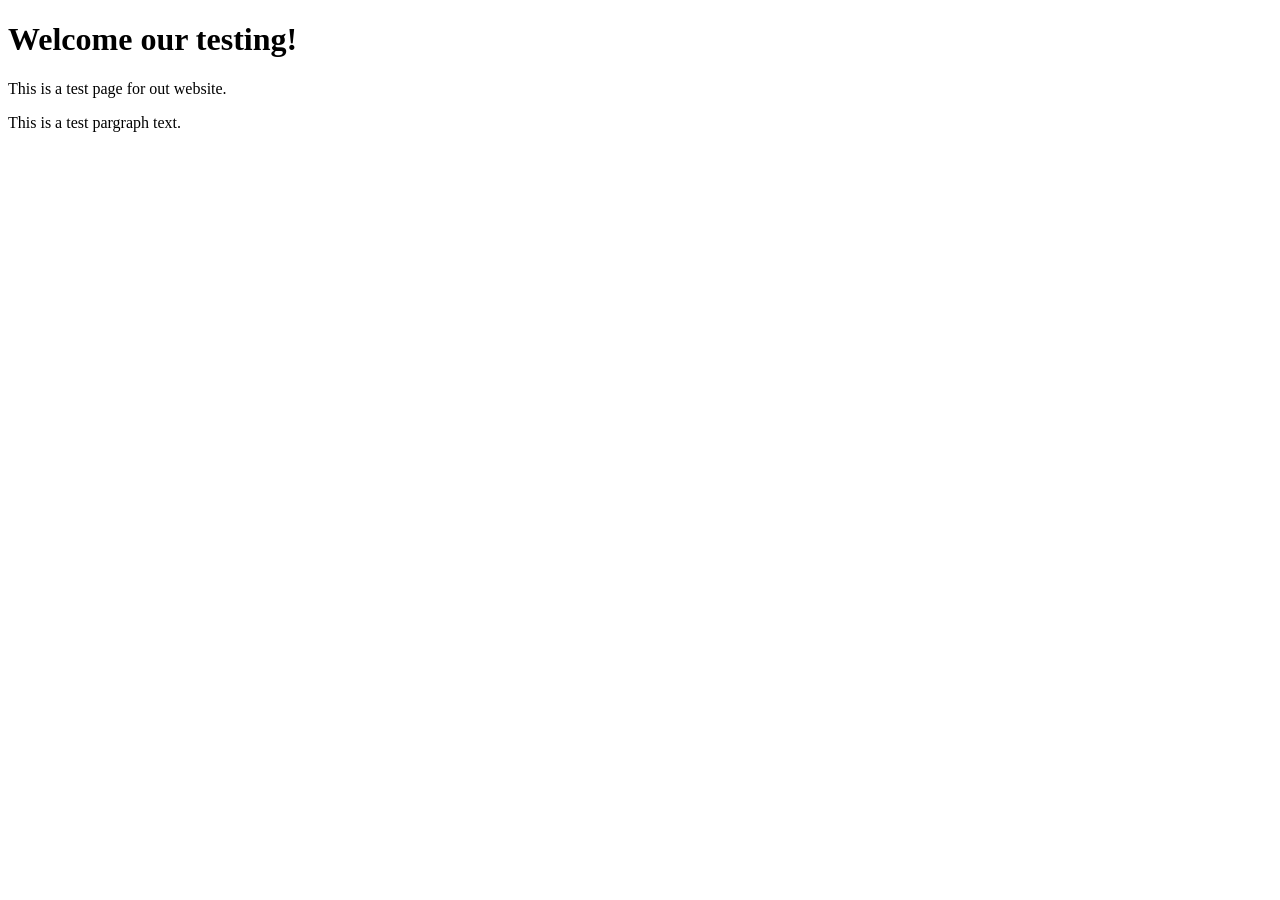
==== Html/index.html @ 398f3add "add index file" ====
<!DOCTYPE html>
<html lang="en">
<head>
    <meta charset="UTF-8">
    <meta name="viewport" content="width=device-width, initial-scale=1.0">
    <title>Index</title>
</head>
<body>
    <h1>Welcome our testing!</h1>
    <p>This is a test page for out website.</p>
    <p>This is a test pargraph text.</p>
</body>

</html>
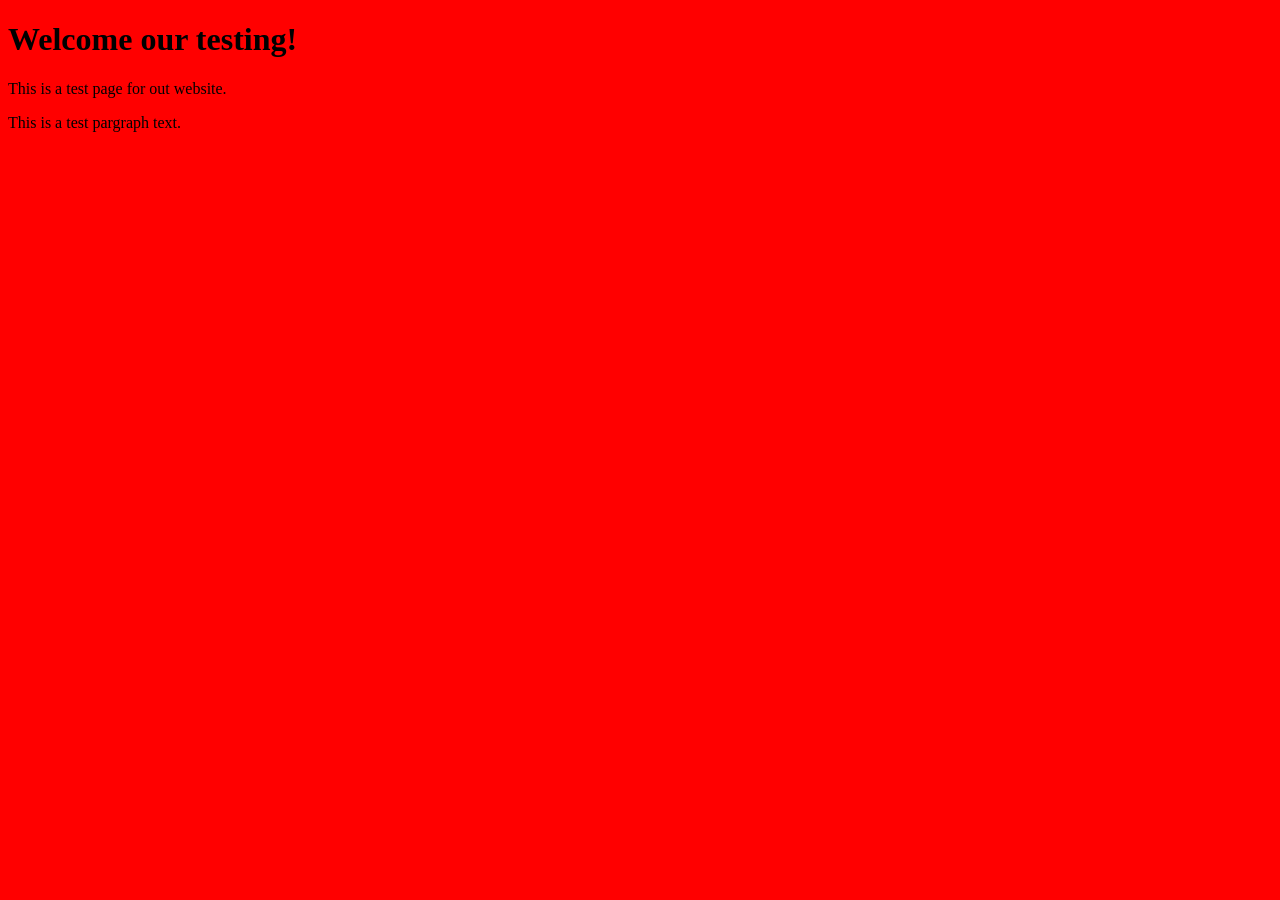
==== commit 9342c6db: "midify style css in index file" ====
--- a/Html/index.html
+++ b/Html/index.html
@@ -4,6 +4,11 @@
     <meta charset="UTF-8">
     <meta name="viewport" content="width=device-width, initial-scale=1.0">
     <title>Index</title>
+    <style>
+        body{
+            background-color: red;
+        }
+    </style>
 </head>
 <body>
     <h1>Welcome our testing!</h1>
